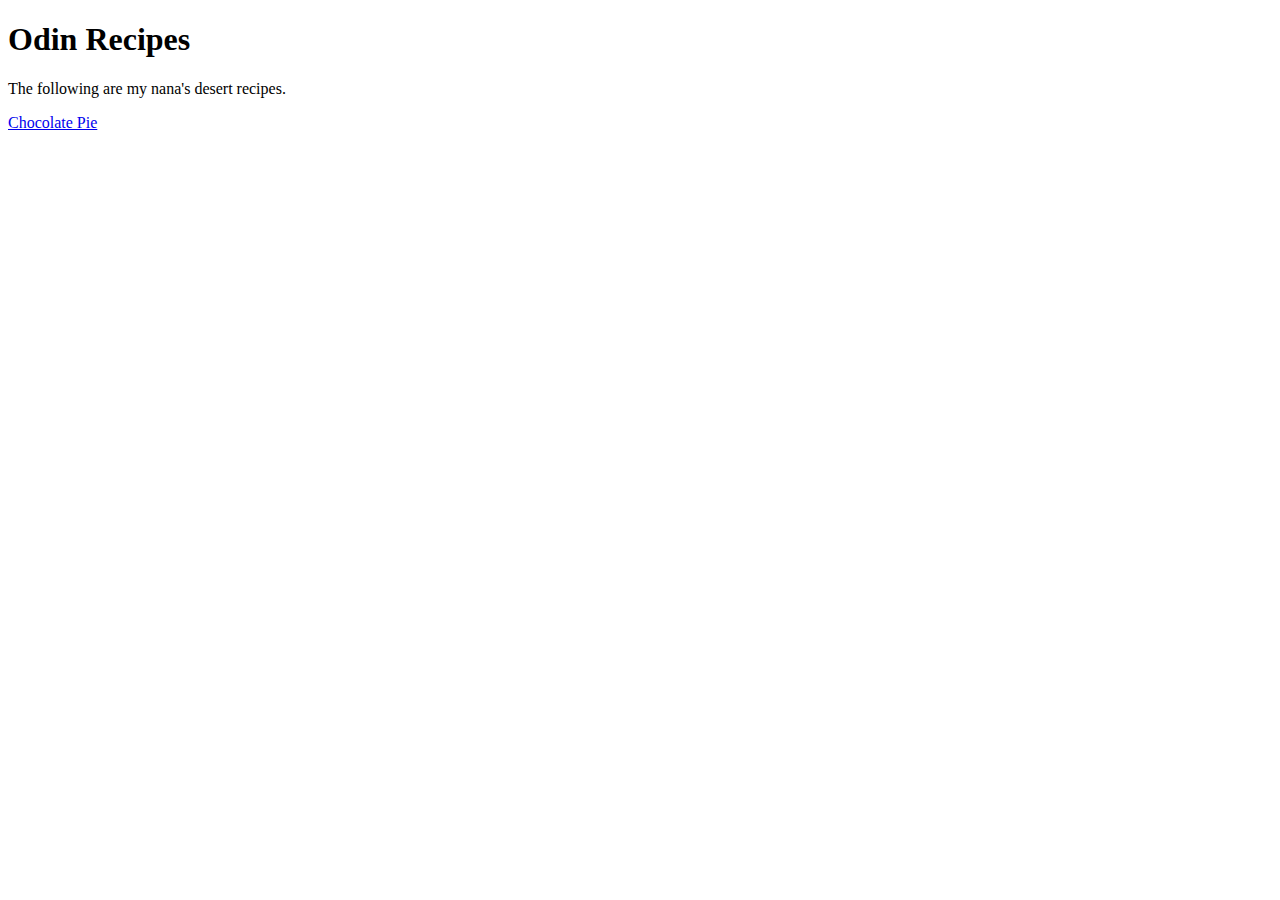
==== index.html @ 6439ce4c "Adding index.html and chocolate-pie.html" ====
<!DOCTYPE html>
<html lang="en">
    <head>
        <title>Nana's Recipes</title>
        <meta charset="UTF-8">
    </head>
    <body>
        <h1>Odin Recipes</h1>
        <p>The following are my nana's desert recipes.</p>
        <p><a href="chocolate-pie.html">Chocolate Pie</a></p>
    </body>

</html>
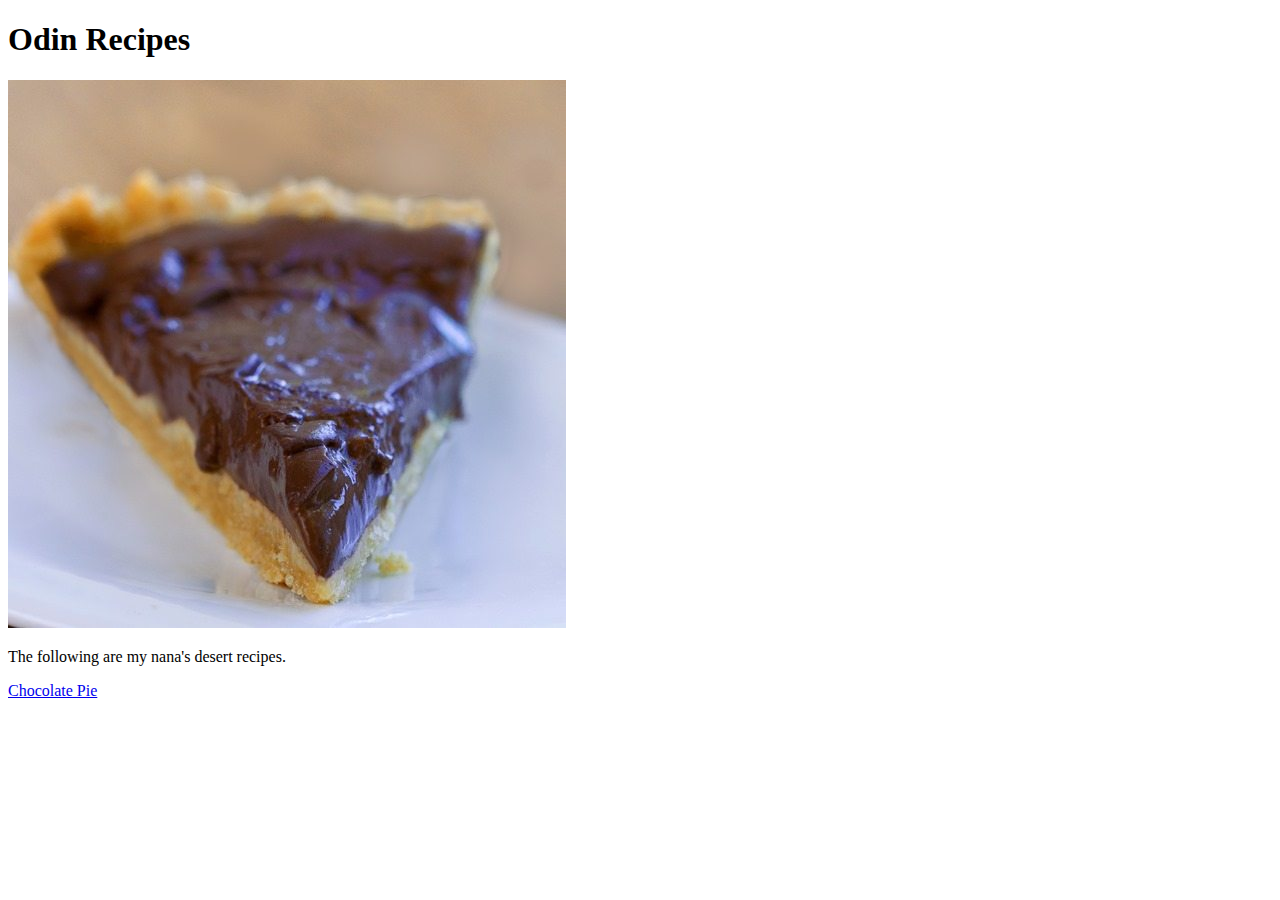
==== commit c668693c: "Modified index.html" ====
--- a/index.html
+++ b/index.html
@@ -6,8 +6,9 @@
     </head>
     <body>
         <h1>Odin Recipes</h1>
+        <img src="recipes/img/chocolate-pie.jpg" alt="a slice of choclate pie">
         <p>The following are my nana's desert recipes.</p>
-        <p><a href="chocolate-pie.html">Chocolate Pie</a></p>
+        <p><a href="recipes/chocolate-pie.html">Chocolate Pie</a></p>
     </body>
 
 </html>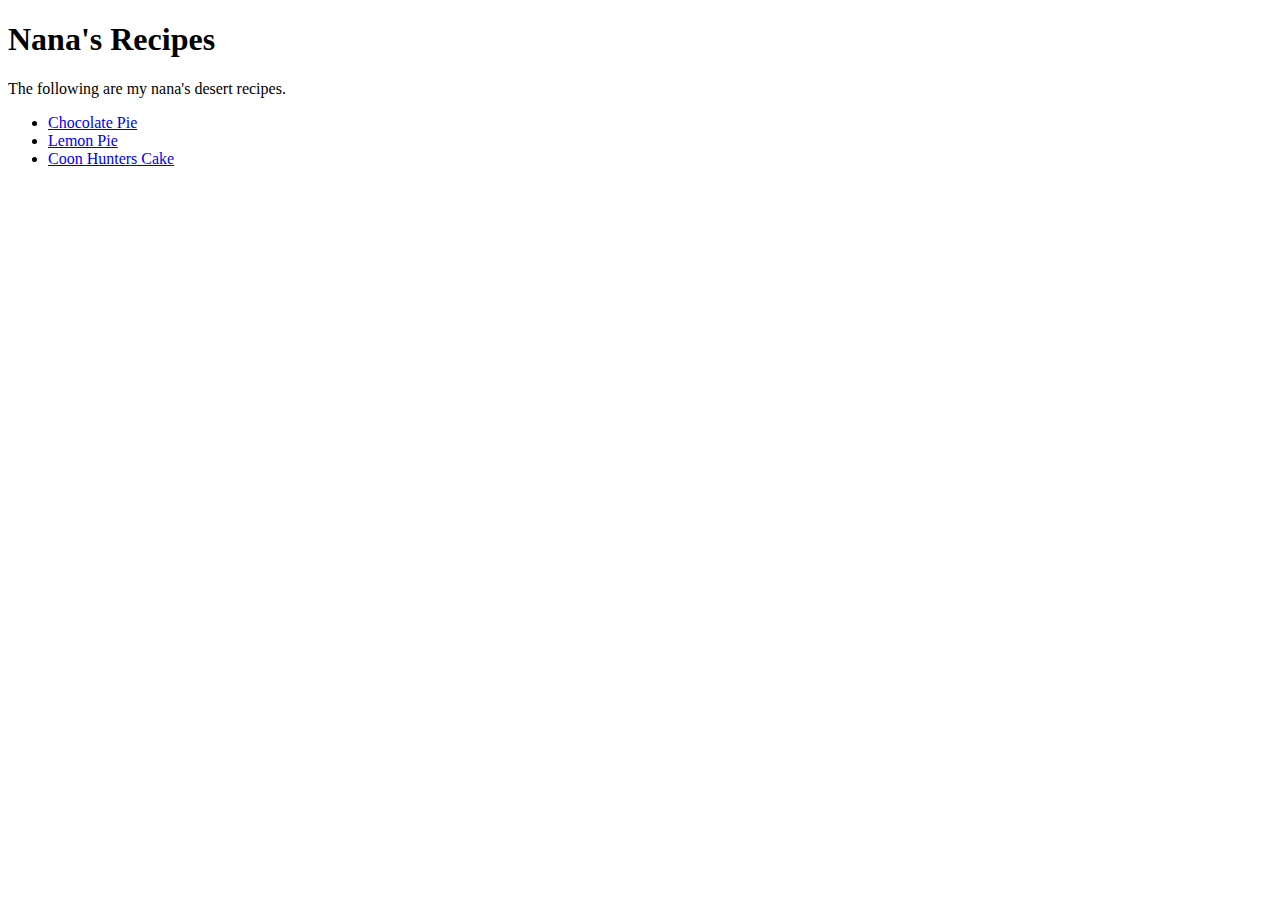
==== commit fcc106d8: "Added coon-hunter-cake.html and lemon-pie.html. Modified index.html and chocolate-pie.html" ====
--- a/index.html
+++ b/index.html
@@ -5,10 +5,15 @@
         <meta charset="UTF-8">
     </head>
     <body>
-        <h1>Odin Recipes</h1>
-        <img src="recipes/img/chocolate-pie.jpg" alt="a slice of choclate pie">
+        <h1>Nana's Recipes</h1>
         <p>The following are my nana's desert recipes.</p>
-        <p><a href="recipes/chocolate-pie.html">Chocolate Pie</a></p>
+        <p>
+        <ul>
+            <li><a href="recipes/chocolate-pie.html">Chocolate Pie</a></li>
+            <li><a href="recipes/lemon-pie.html">Lemon Pie</a></li>
+            <li><a href="recipes/coon-hunter-cake.html">Coon Hunters Cake</a></li>
+        </ul>
+        </p>
     </body>
 
 </html>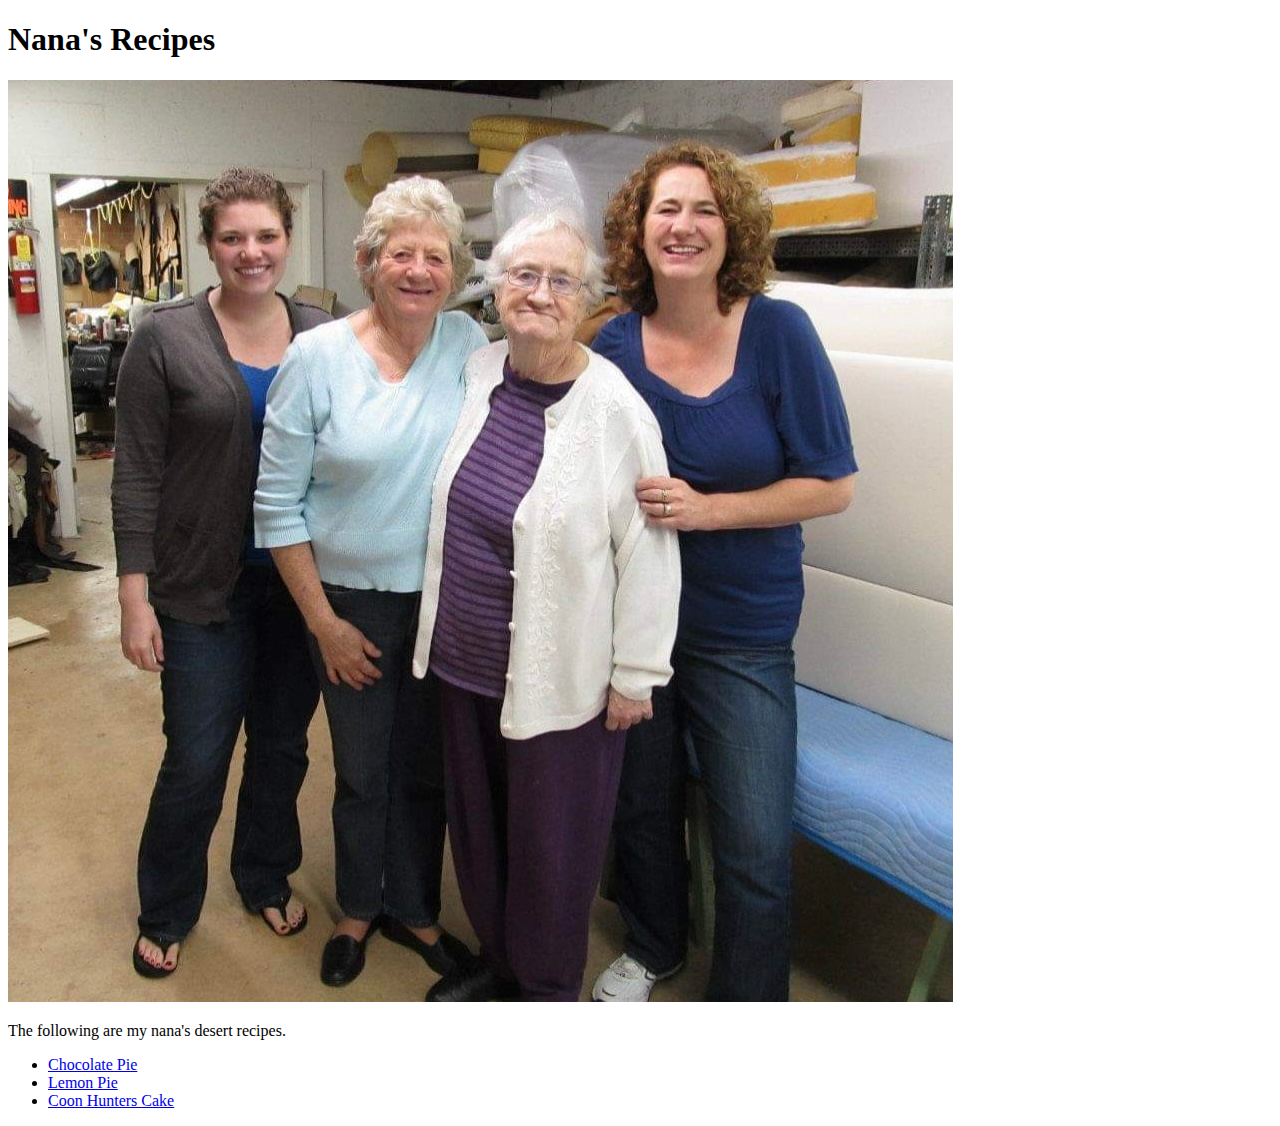
==== commit e62b0f97: "modified index.html and chocolate-pie.html new file mainstyles.css styles.css nana.jpg" ====
--- a/index.html
+++ b/index.html
@@ -1,11 +1,13 @@
 <!DOCTYPE html>
 <html lang="en">
     <head>
+        <link rel="stylesheet" href="../odin-recipes/recipes/css/mainstyles.css">
         <title>Nana's Recipes</title>
         <meta charset="UTF-8">
     </head>
     <body>
         <h1>Nana's Recipes</h1>
+        <img src="recipes/img/nana.jpg" alt="Ladies Of My Family">
         <p>The following are my nana's desert recipes.</p>
         <p>
         <ul>
